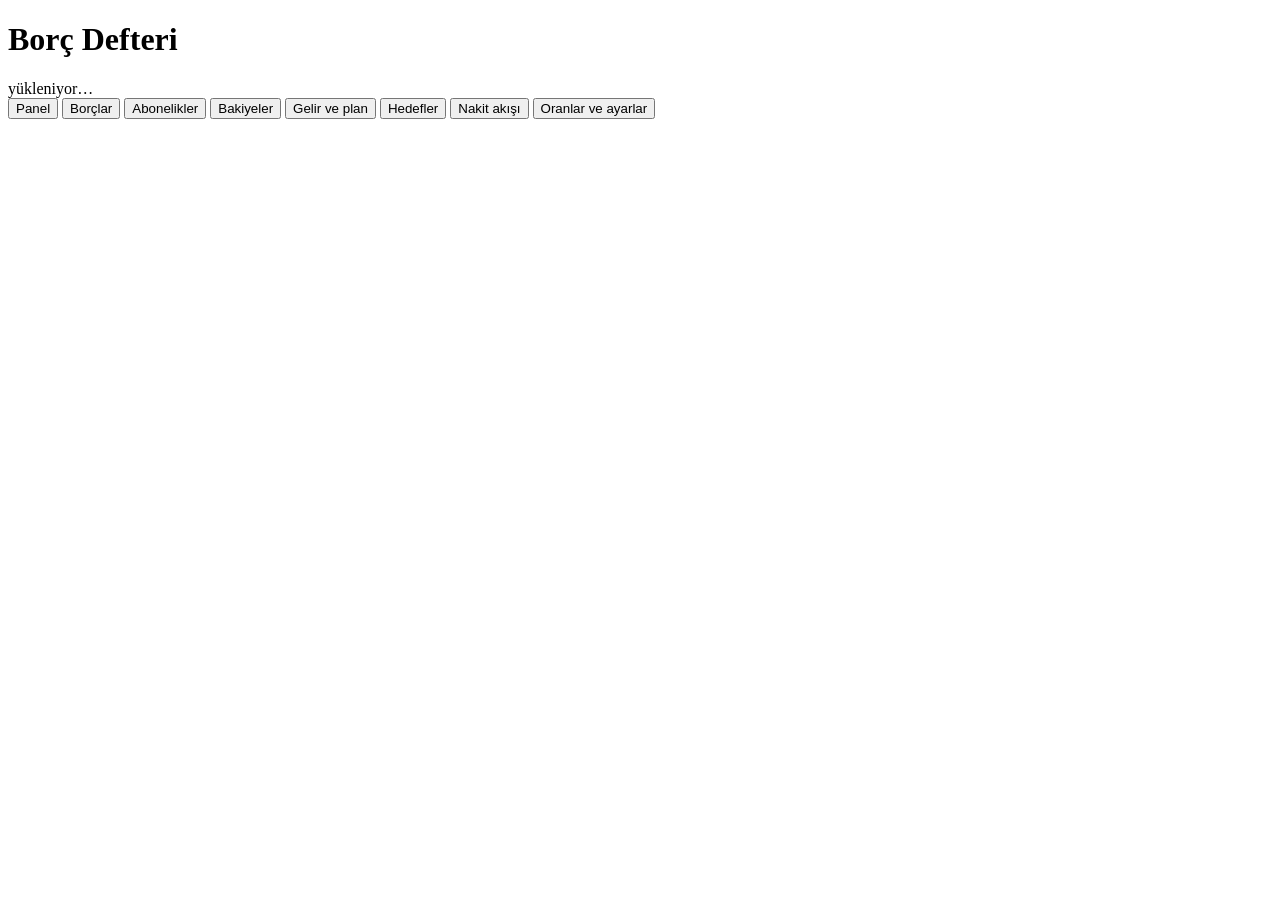
==== app/src/main/resources/finance/index.html @ a49137be "feat: add daily dashboard, course planner and finance tracking Add shared light and dark themes, mod" ====
<!DOCTYPE html>
<html lang="tr"><head><meta charset="UTF-8">
<meta name="viewport" content="width=device-width,initial-scale=1">
<meta http-equiv="Content-Security-Policy" content="default-src 'none'; script-src 'unsafe-inline'; style-src 'unsafe-inline'; img-src data:; connect-src 'none'; base-uri 'none'; form-action 'none'">
<title>Borç Defteri</title><style>/* FINANCE_CSS */</style></head>
<body><div class="shell-pane" data-app="borc">
<div id="bt-app">
  <div class="bt-top">
    <div class="bt-top-inner">
      <div class="bt-brand">
        <h1>Borç Defteri</h1>
        <span id="bt-sync">yükleniyor…</span>
      </div>
      <div class="bt-tabs" role="tablist">
        <button class="bt-tab" role="tab" data-tab="panel" aria-selected="true">Panel</button>
        <button class="bt-tab" role="tab" data-tab="borclar" aria-selected="false">Borçlar</button>
        <button class="bt-tab" role="tab" data-tab="abonelik" aria-selected="false">Abonelikler</button>
        <button class="bt-tab" role="tab" data-tab="kasa" aria-selected="false">Bakiyeler</button>
        <button class="bt-tab" role="tab" data-tab="plan" aria-selected="false">Gelir ve plan</button>
        <button class="bt-tab" role="tab" data-tab="hedef" aria-selected="false">Hedefler</button>
        <button class="bt-tab" role="tab" data-tab="akis" aria-selected="false">Nakit akışı</button>
        <button class="bt-tab" role="tab" data-tab="ayarlar" aria-selected="false">Oranlar ve ayarlar</button>
      </div>
    </div>
  </div>
  <div class="bt-wrap">
    <div id="bt-panel" class="bt-view"></div>
    <div id="bt-borclar" class="bt-view bt-hidden"></div>
    <div id="bt-abonelik" class="bt-view bt-hidden"></div>
    <div id="bt-kasa" class="bt-view bt-hidden"></div>
    <div id="bt-plan" class="bt-view bt-hidden"></div>
    <div id="bt-hedef" class="bt-view bt-hidden"></div>
    <div id="bt-akis" class="bt-view bt-hidden"></div>
    <div id="bt-ayarlar" class="bt-view bt-hidden"></div>
  </div>
</div>

</div><script>/* FINANCE_JS */</script></body></html>
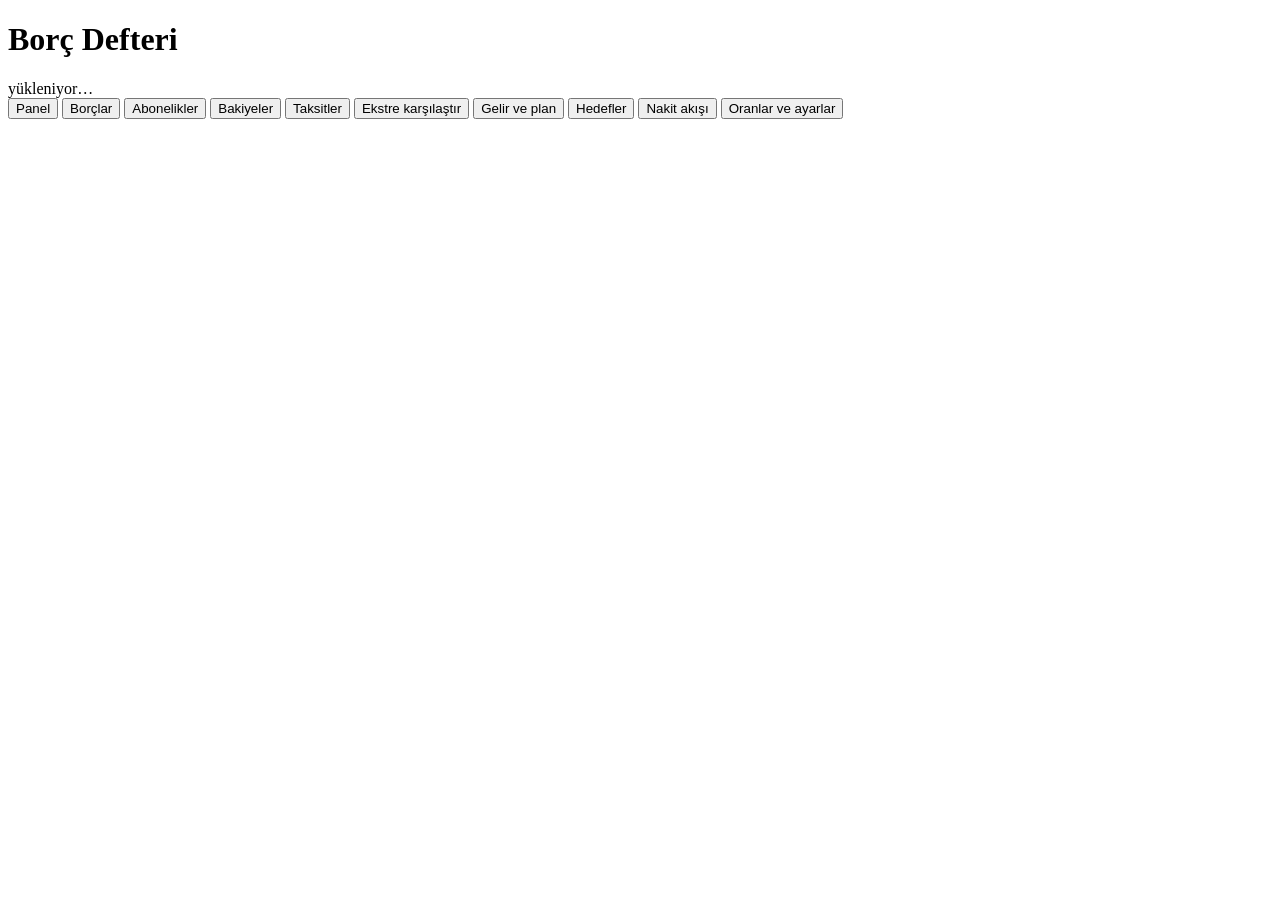
==== commit 15540251: "feat(finance): add installments transfers and statement comparison" ====
--- a/app/src/main/resources/finance/index.html
+++ b/app/src/main/resources/finance/index.html
@@ -1,7 +1,7 @@
 <!DOCTYPE html>
 <html lang="tr"><head><meta charset="UTF-8">
 <meta name="viewport" content="width=device-width,initial-scale=1">
-<meta http-equiv="Content-Security-Policy" content="default-src 'none'; script-src 'unsafe-inline'; style-src 'unsafe-inline'; img-src data:; connect-src 'none'; base-uri 'none'; form-action 'none'">
+<meta http-equiv="Content-Security-Policy" content="default-src 'none'; script-src 'unsafe-inline'; style-src 'unsafe-inline'; font-src data:; img-src data:; connect-src 'none'; base-uri 'none'; form-action 'none'">
 <title>Borç Defteri</title><style>/* FINANCE_CSS */</style></head>
 <body><div class="shell-pane" data-app="borc">
 <div id="bt-app">
@@ -16,6 +16,8 @@
         <button class="bt-tab" role="tab" data-tab="borclar" aria-selected="false">Borçlar</button>
         <button class="bt-tab" role="tab" data-tab="abonelik" aria-selected="false">Abonelikler</button>
         <button class="bt-tab" role="tab" data-tab="kasa" aria-selected="false">Bakiyeler</button>
+        <button class="bt-tab" role="tab" data-tab="taksit" aria-selected="false">Taksitler</button>
+        <button class="bt-tab" role="tab" data-tab="ekstre" aria-selected="false">Ekstre karşılaştır</button>
         <button class="bt-tab" role="tab" data-tab="plan" aria-selected="false">Gelir ve plan</button>
         <button class="bt-tab" role="tab" data-tab="hedef" aria-selected="false">Hedefler</button>
         <button class="bt-tab" role="tab" data-tab="akis" aria-selected="false">Nakit akışı</button>
@@ -24,10 +26,13 @@
     </div>
   </div>
   <div class="bt-wrap">
+    <div id="bt-error" class="bt-callout" role="alert" hidden></div>
     <div id="bt-panel" class="bt-view"></div>
     <div id="bt-borclar" class="bt-view bt-hidden"></div>
     <div id="bt-abonelik" class="bt-view bt-hidden"></div>
     <div id="bt-kasa" class="bt-view bt-hidden"></div>
+    <div id="bt-taksit" class="bt-view bt-hidden"></div>
+    <div id="bt-ekstre" class="bt-view bt-hidden"></div>
     <div id="bt-plan" class="bt-view bt-hidden"></div>
     <div id="bt-hedef" class="bt-view bt-hidden"></div>
     <div id="bt-akis" class="bt-view bt-hidden"></div>
@@ -35,4 +40,4 @@
   </div>
 </div>
 
-</div><script>/* FINANCE_JS */</script></body></html>+</div><script>/* FINANCE_TOOLS_JS */</script><script>/* FINANCE_JS */</script></body></html>
